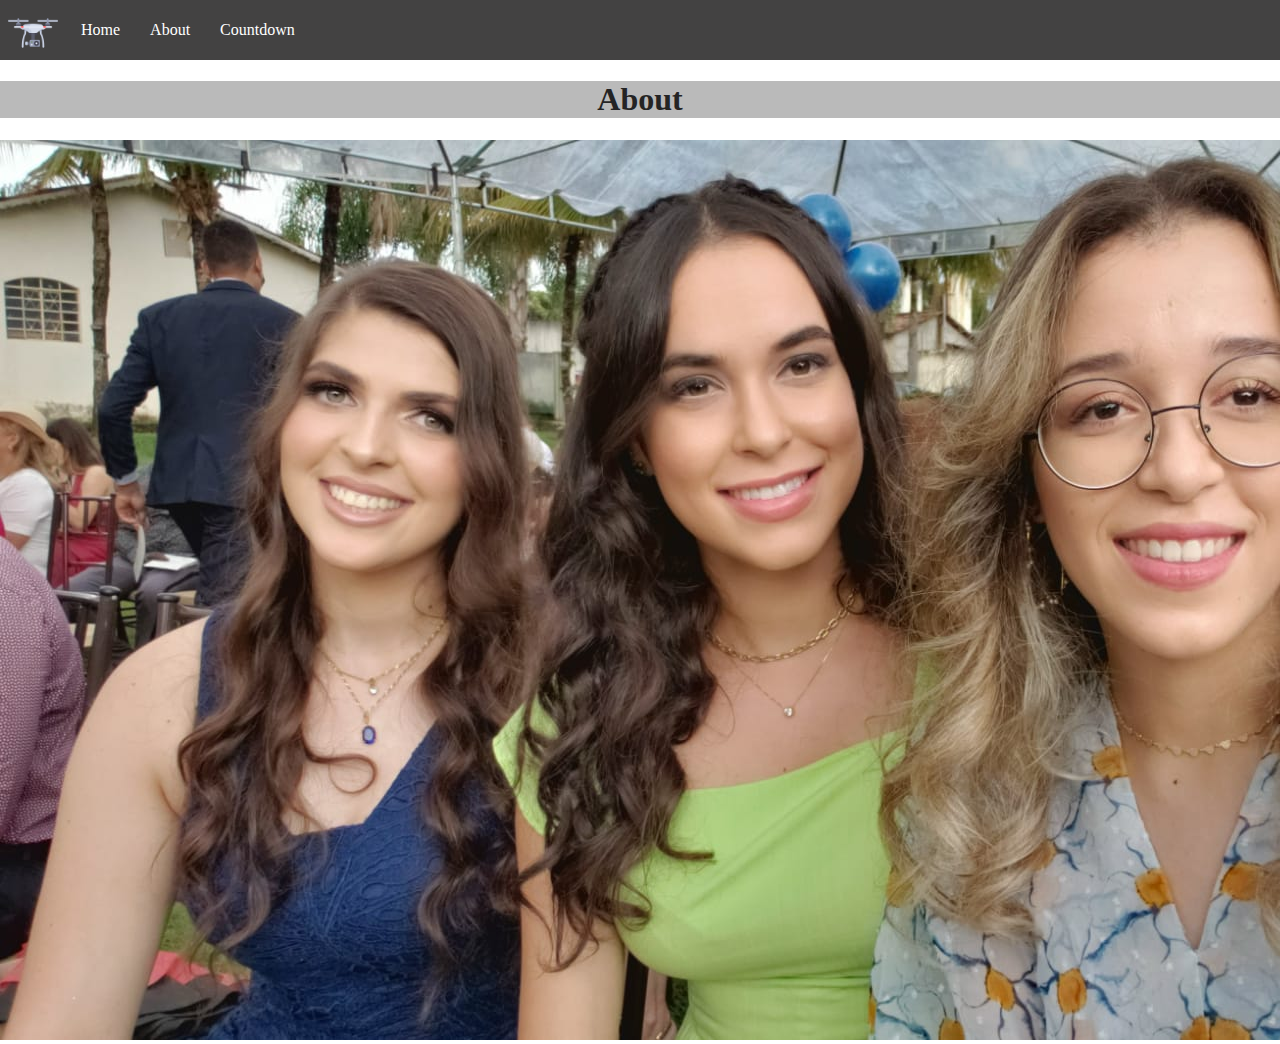
==== about.html @ c43852ec "Updated the website with countdowntimer" ====
<!DOCTYPE html>
<html lang="en">
    <head>
        <title>About</title>
        <link rel="icon" type="image/x-icon" href="src/Drone_logo.jpeg">
        <link rel="stylesheet" href="styles.css">
    </head>
    <body>
        <div class="top-bar">
            <div class="icon-div">
                <img class="top_icon" src="src/drone.png">
            </div>
            <div class="links">
                <div class="nav_button"><a href="index.html">Home</a></div>
                <div class="nav_button"><a href="about.html">About</a></div>
                <div class="nav_button"><a href="contact.html">Countdown</a></div>
            </div>
        </div>

        <!-- <p>This is another paragraph </p> -->
        <h1>About</h1>

        <img src="src/Erida.jpeg" alt="Erida">


    </body>
</html>
---- styles.css ----
body {
    font-family:verdana;
    margin: 0;
}

h1 {
    color:rgb(36, 36, 36);
    text-align: center;
    background-color:rgba(174, 174, 174, 0.848);
}

p {
    color:rgb(36, 36, 36);
    text-align: left;
    background-color: #009985;
    border: 2px solid rgb(0, 0, 0);
    padding: 20px;
    margin: 20px;
}

a:visited {
    background-color: #434242;
    /* color: white; */
    padding: 15px 25px;
    text-align: center;
    text-decoration: none;
    display: inline-block;
}

a:hover, a:active {
    background-color: rgb(147, 147, 147);
  }

.jank {
    background-color: #434242;
    color:rgb(217, 167, 16)
}

.top-bar {
    display: flex;
    width: 100%;
    height: 60px;
    background-color: #434242;
    margin: 0;
}

.top_icon {
    width: 50px;
    display: inline;
    margin: 8px;
}

.icon-div {
    margin: 0;
}

.links {
    display: flex;
    margin: auto;
    margin-left: 0;
}

a {
    color: #ffffff;
    margin: 5px 15px;
    vertical-align: middle;
    text-decoration: none;

}

.nav_button {
    height: 60px;
    display: flex;
    justify-content: center;
    align-items: center;
}

.nav_button:hover {
    background-color: rgb(147, 147, 147);
    cursor: pointer;
}

img.foto {
    max-width: 100%;
    margin: 20px;
    border: 2px solid rgb(0, 0, 0);
    

}
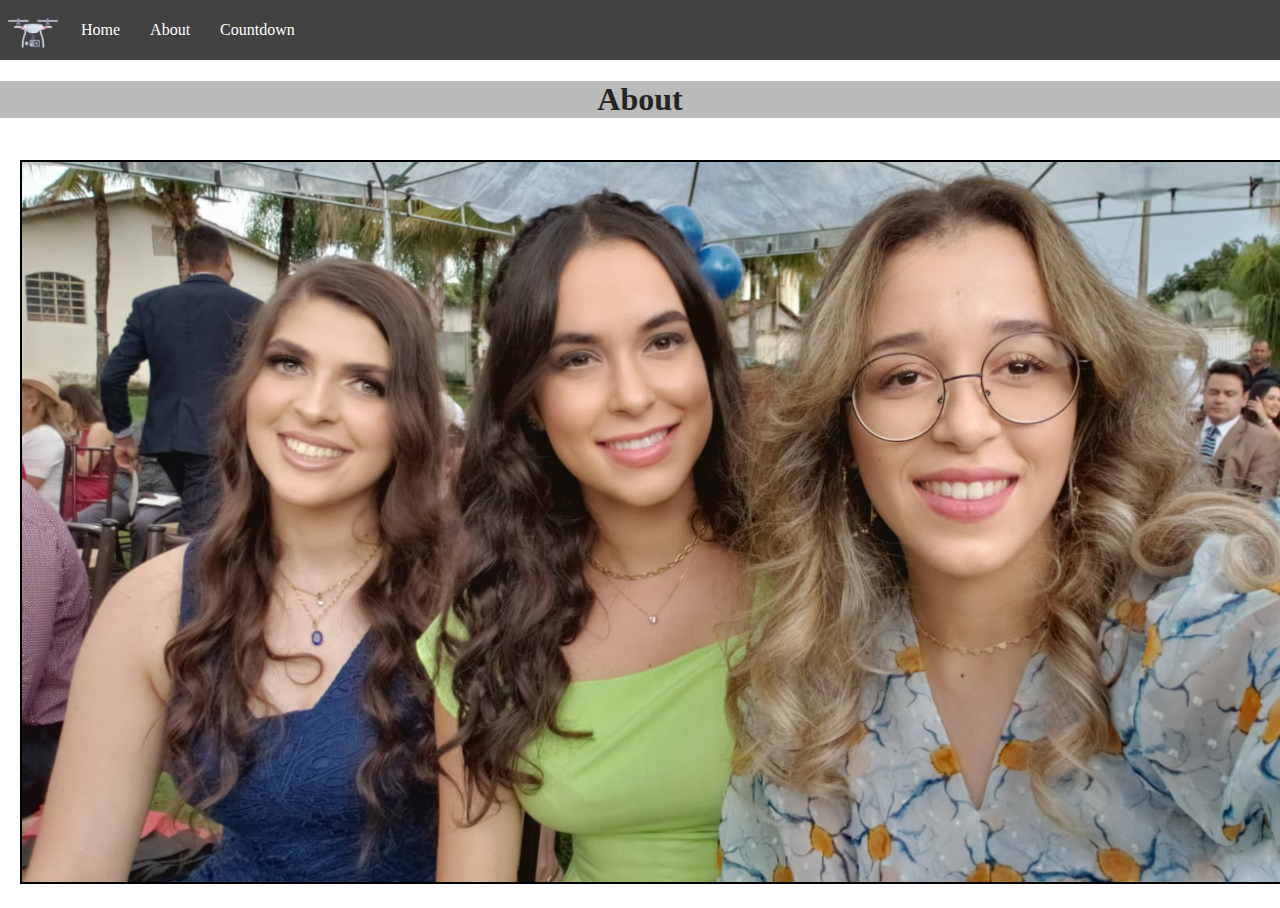
==== commit c0b9429b: "changed some stuff" ====
--- a/about.html
+++ b/about.html
@@ -20,7 +20,7 @@
         <!-- <p>This is another paragraph </p> -->
         <h1>About</h1>
 
-        <img src="src/Erida.jpeg" alt="Erida">
+        <img class="foto" src="src/Erida.jpeg" alt="Erida">
 
 
     </body>
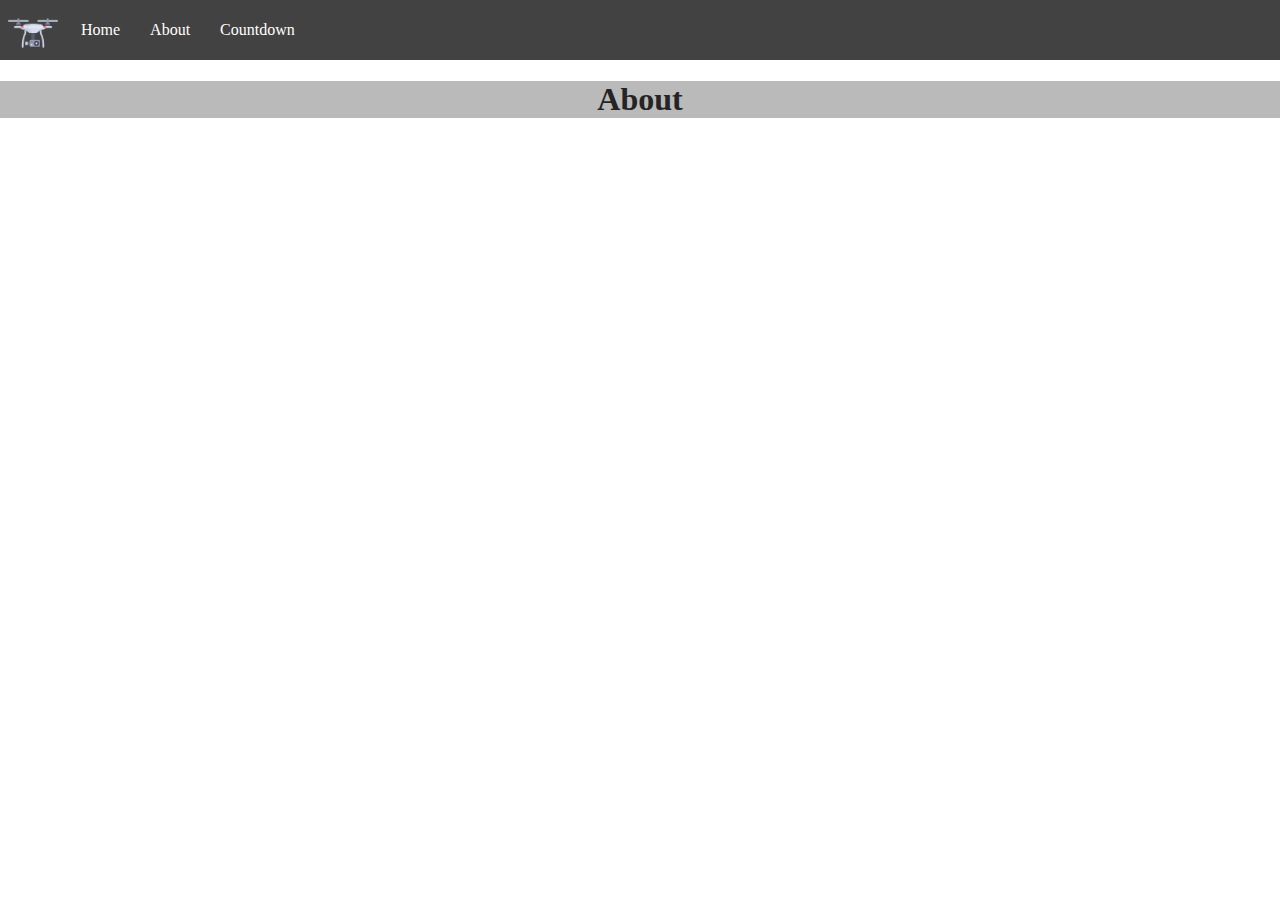
==== commit a1747714: "Deletated photo" ====
--- a/about.html
+++ b/about.html
@@ -20,8 +20,6 @@
         <!-- <p>This is another paragraph </p> -->
         <h1>About</h1>
 
-        <img class="foto" src="src/Erida.jpeg" alt="Erida">
-
 
     </body>
 </html>